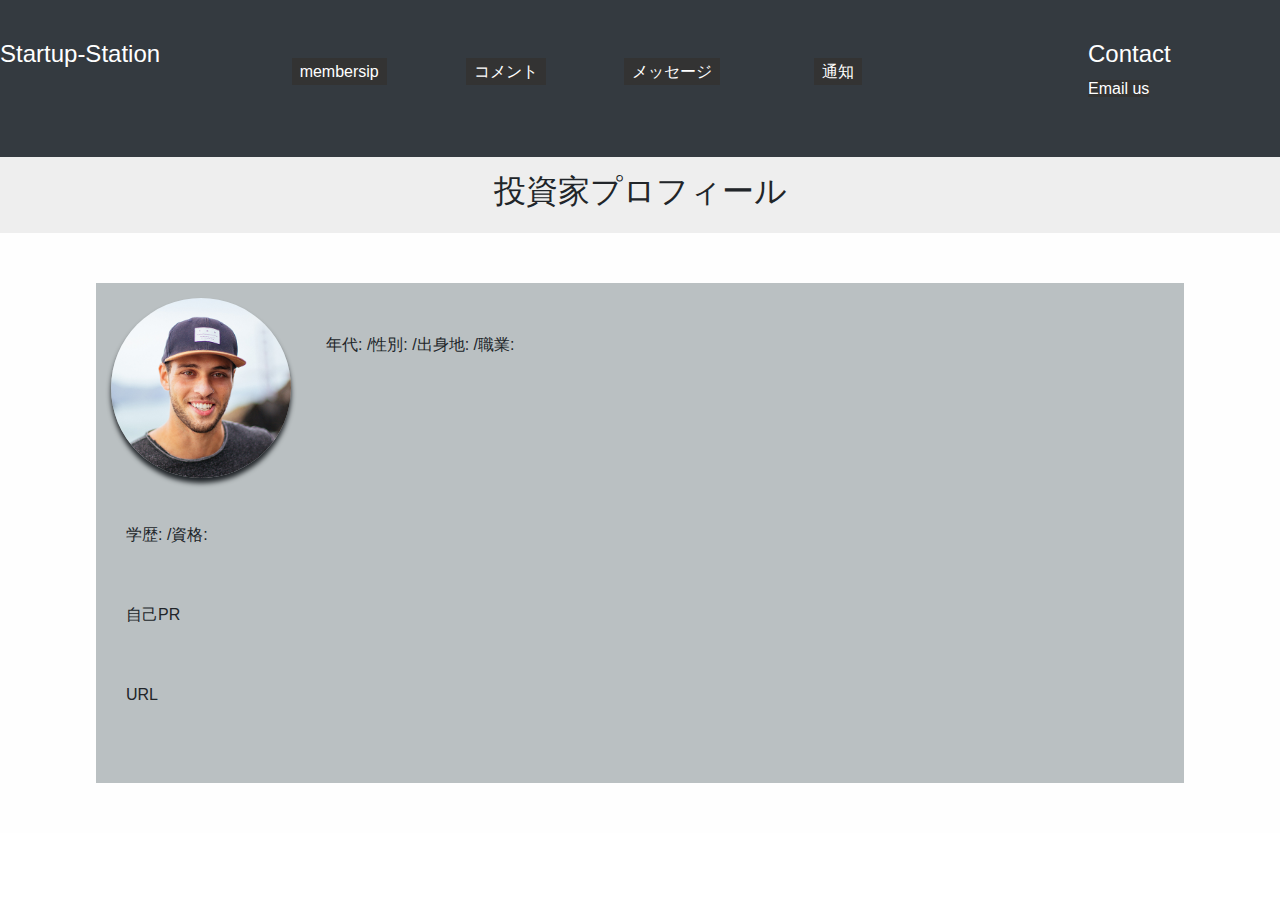
==== index _inv_pf.html @ 6a8c9886 "first commit" ====
<!DOCTYPE html>
<html lang="ja">

<head>
  <meta charset="utf-8">
  <meta http-equiv="X-UA-Compatible" content="IE=edge">
  <meta name="viewport" content="width=device-width, initial-scale=1">
  <title>Startup-station</title>
  <!-- BootstrapのCSS読み込み -->
  <link href="css/bootstrap.min.css" rel="stylesheet">
  <!-- jQuery読み込み -->
  <script src="https://ajax.googleapis.com/ajax/libs/jquery/1.11.3/jquery.min.js"></script>
  <!-- BootstrapのJS読み込み -->
  <script src="js/bootstrap.min.js"></script>
  <!-- stylesheet.cssの読み込み -->
  <link href="css/stylesheet.css" rel="stylesheet">
</head>
<!-- bootstrap sampleページ -->

<body>
  <header>
    <div class="bg-dark collapse show" id="navbarHeader">
      <!-- <div class="container"> -->
      <div class="row container2">
        <!-- col-sm-8 col-md-7 py-4 -->
        <div class=" logo-wid">
          <h4 class="text-white">Startup-Station</h4>
          <!-- <p class="text-muted">動画一覧</p> -->
        </div>
        <div class="div_ul">
          <ul class="ul_menu">
            <li class="li_menu">
              <!-- <p><a href=""><img class="img_width" src="img/01membersip_w.png" alt="membership"></a></p> -->
              <p><a class="img_width" href="">membersip</a></p>
            </li>
            <li class="li_menu">
              <!-- <p><a href=""><img class="img_width" src="img/02コメント_w.png" alt="comment"></a></p> -->
              <p><a class="img_width" href="">コメント</a></p>
            </li>
            <li class="li_menu">
              <!-- <p><a href=""><img class="img_width" src="img/03メッセージ_w.png" alt="message"></a></p> -->
              <p><a class="img_width" href="">メッセージ</a></p>
            </li>
            <li class="li_menu">
              <!-- <p><a href=""><img class="img_width" src="img/05通知リスト_w.png" alt="通知"></a></p> -->
              <p><a class="img_width" href="">通知</a></p>
            </li>
          </ul>
        </div>
        <!-- col-sm-4 offset-md-1 py-4 -->
        <div class="contact">
          <h4 class="text-white">Contact</h4>
          <ul class="list-unstyled">
            <li><a href="#" class="email_us">Email us</a></li>
          </ul>
        </div>
      </div>
    </div>
  </header>

  <div </div role="main">
    <section class="jumbo">
      <div class="container">
        <!-- my-lg-0 -->
        <h2 class="">投資家プロフィール</h2>
      </div>
    </section>
    <!-- <table>
      <tr>
        <th class="th2">投資家情報</th>
        <td class="th2">ミスゞ運送㈱</td>
      </tr>
      <tr>
        <th class="th1">経歴</th>
        <td class="th2">運送屋の愛娘。高校卒業後に運送業に就職し天命を尽くした</td>
      </tr>
      <tr>
        <th class="th1">サイトURL</th>
        <td class="th2"><a href="http://cras-c.com/#profile">Cras Consulting 株式会社</a></td>
      </tr>
    </table> -->

    <body>
      <div>
        <div class="main">
          <!-- absolute -->
          <div class="pf-box">
            <!-- relative -->
            <div class="pf-box-up">
              <div class="kao1">
                <!-- <p class="kao1_img"> -->
                <img class="kao1_img" src="img/16testimonials-2.jpg" alt="" width="180px" height="">
              </div>
              <div class="div-pf">
                <p>年代: /性別: /出身地: /職業: </p><br>
              </div>
            </div>
            <ul class="ul-pf">
              <li>
                <p>学歴: /資格: </p><br>
                <p></p>
              </li>
              <li>
                <p>自己PR</p><br>
                <p></p>
              </li>
              <p>URL</p>
              </li>
            </ul>
            <!-- <div class="div_menu_btn1">
              <a href="#" class="menu_btn1">変更する</a>
            </div> -->
          </div>
        </div>
      </div>
  </div>
</body>

<script>
  $(document).ready(function () {

    $('.first-button').on('click', function () {
      $('.animated-icon1').toggleClass('open');
    });
    $('.second-button').on('click', function () {
      $('.animated-icon2').toggleClass('open');
    });
    $('.third-button').on('click', function () {
      $('.animated-icon3').toggleClass('open');
    });
  });
</script>

</html>
---- css/stylesheet.css ----
form{
  display:block;
  width:70%;
  margin-right: auto;
  margin-left: auto;
}
/* -----------------ヘッダー -------------------------*/
.container{
  width:100%;
}

.container2{
  width:100%;
  margin:0 0 0 0 ;
  display:flex;
  justify-content: space-between;
  align-items: flex-start;
} 
.logo-wid{
  width:20%;
  margin:40px 0 0 0;
}

.div_ul{
width:65%; 
margin: 60px 0 0 0;
}
.ul_menu{
display: flex;
list-style: none;
width: 100%;
margin: 0 0 0 0;
padding: 0 0 0 0;
}

.li_menu{
  /* display: block; */
  width:20%;
  text-align: center;
}
.img_width{
  width:150px;
  text-align: center;
  padding: 0.3em 0.5em;
  /* margin: 0 0 1em; */
  background:#333 ;
  /* border: 0.1875em solid #fff; */
  color: #fff;
  cursor: pointer;
  transition: all 0.3s ease 0s;
    width:100%;
}
.img_width:hover{
  background: #fff;
  color: #333;
}

.contact{
  width:15%;
  margin-left: 70%;
  margin:40px 0 40px 0;
}
.email_us{
  width:120px;
text-align: center;
  /* padding: 0.6em 2em;
  margin: 0 0 1em; */
  background:#333 ;
  /* border: 0.1875em solid #fff; */
  color: #fff;
  cursor: pointer;
  transition: all 0.3s ease 0s;
}
.email_us:hover{
  background: #fff;
  color: #333;
}
/* ----------------ヘッダーここまで----------------- */
/* ----------------動画リスト---------------------- */
.video-list{
  display:block;
  display:flex;
  /* width:70%; */
  margin-right: auto;
  margin-left: auto;
}
/* ----------------動画リストここまで---------------------- */
/* ----------------ヘッダー下------------------------------ */

.jumbo{
  background-color: #eee;
  padding: 15px 32px;
  text-align: center;
}

/* ----------------ヘッダー下ここまで------------------------ */

/* ----------------プロフィール画像--------------------------- */

.main{
  background-color: #FEFEFE;
  height: 600px;
  width: 100%;
  display: flex;
  justify-content: center;
  position: absolute;
}
.pf-box{
  height: 500px;
  width: 85%;
  position: relative;
  top: 50px;
  background-color: #BAC0C2;
 /* box-shadow: 2px 2px 6px gray; */
   /* border-radius: 5%; */
}
.pf-box-up{
  display: flex;

}
.kao1{
  text-align:left;
  padding: 15px;
  left:50px;
  width:180;
  height:180;
}

.kao1_img{
  box-shadow:0 5px 5px 0;
  border-radius: 50%;
}
/* ----------------プロフィール画像ここまで--------------------------- */
/* ----------------プロフィール説明文--------------------------- */
.div-pf{
    padding: 50px 0 0 20px;
}

.ul-pf{
  width: 90%;
  list-style: none;
  padding: 15px;
  margin: 15px ;
 /* text-align: center; */

}

.img-size{
   width:50%;
   height:50%;
}
.mem-ship{
    /* position: absolute; */
    right: 0;
    bottom: 0;
}

.samune{
  width:100%;
}
/* menu-ber */














/* ----------------サンプルサイトから------------------------- */
body {
  background: url("http://shurl.esy.es/y") no-repeat fixed center;
  background-size: cover;
}

.fa-2x {
  font-size: 1.5em;
}

.app {
  position: relative;
  overflow: hidden;
  top: 19px;
  height: calc(100% - 38px);
  margin: auto;
  padding: 0;
  box-shadow: 0 1px 1px 0 rgba(0, 0, 0, .06), 0 2px 5px 0 rgba(0, 0, 0, .2);
}

.app-one {
  background-color: #f7f7f7;
  height: 100%;
  overflow: hidden;
  margin: 0;
  padding: 0;
  box-shadow: 0 1px 1px 0 rgba(0, 0, 0, .06), 0 2px 5px 0 rgba(0, 0, 0, .2);
}

.side {
  padding: 0;
  margin: 0;
  height: 100%;
}
.side-one {
  padding: 0;
  margin: 0;
  height: 100%;
  width: 100%;
  z-index: 1;
  position: relative;
  display: block;
  top: 0;
}

.side-two {
  padding: 0;
  margin: 0;
  height: 100%;
  width: 100%;
  z-index: 2;
  position: relative;
  top: -100%;
  left: -100%;
  -webkit-transition: left 0.3s ease;
  transition: left 0.3s ease;

}


.heading {
  padding: 10px 16px 10px 15px;
  margin: 0;
  height: 60px;
  width: 100%;
  background-color: #eee;
  z-index: 1000;
}

.heading-avatar {
  padding: 0;
  cursor: pointer;

}

.heading-avatar-icon img {
  border-radius: 50%;
  height: 40px;
  width: 40px;
}

.heading-name {
  padding: 0 !important;
  cursor: pointer;
}

.heading-name-meta {
  font-weight: 700;
  font-size: 100%;
  padding: 5px;
  padding-bottom: 0;
  text-align: left;
  text-overflow: ellipsis;
  white-space: nowrap;
  color: #000;
  display: block;
}
.heading-online {
  display: none;
  padding: 0 5px;
  font-size: 12px;
  color: #93918f;
}
.heading-compose {
  padding: 0;
}

.heading-compose i {
  text-align: center;
  padding: 5px;
  color: #93918f;
  cursor: pointer;
}

.heading-dot {
  padding: 0;
  margin-left: 10px;
}

.heading-dot i {
  text-align: right;
  padding: 5px;
  color: #93918f;
  cursor: pointer;
}

.searchBox {
  padding: 0 !important;
  margin: 0 !important;
  height: 60px;
  width: 100%;
}

.searchBox-inner {
  height: 100%;
  width: 100%;
  padding: 10px !important;
  background-color: #fbfbfb;
}


/*#searchBox-inner input {
  box-shadow: none;
}*/

.searchBox-inner input:focus {
  outline: none;
  border: none;
  box-shadow: none;
}

.sideBar {
  padding: 0 !important;
  margin: 0 !important;
  background-color: #fff;
  overflow-y: auto;
  border: 1px solid #f7f7f7;
  height: calc(100% - 120px);
}

.sideBar-body {
  position: relative;
  padding: 10px !important;
  border-bottom: 1px solid #f7f7f7;
  height: 72px;
  margin: 0 !important;
  cursor: pointer;
}

.sideBar-body:hover {
  background-color: #f2f2f2;
}

.sideBar-avatar {
  text-align: center;
  padding: 0 !important;
}

.avatar-icon img {
  border-radius: 50%;
  height: 49px;
  width: 49px;
}

.sideBar-main {
  padding: 0 !important;
}

.sideBar-main .row {
  padding: 0 !important;
  margin: 0 !important;
}

.sideBar-name {
  padding: 10px !important;
}

.name-meta {
  font-size: 100%;
  padding: 1% !important;
  text-align: left;
  text-overflow: ellipsis;
  white-space: nowrap;
  color: #000;
}

.sideBar-time {
  padding: 10px !important;
}

.time-meta {
  text-align: right;
  font-size: 12px;
  padding: 1% !important;
  color: rgba(0, 0, 0, .4);
  vertical-align: baseline;
}

/*New Message*/

.newMessage {
  padding: 0 !important;
  margin: 0 !important;
  height: 100%;
  position: relative;
  left: -100%;
}
.newMessage-heading {
  padding: 10px 16px 10px 15px !important;
  margin: 0 !important;
  height: 100px;
  width: 100%;
  background-color: #00bfa5;
  z-index: 1001;
}

.newMessage-main {
  padding: 10px 16px 0 15px !important;
  margin: 0 !important;
  height: 60px;
  margin-top: 30px !important;
  width: 100%;
  z-index: 1001;
  color: #fff;
}

.newMessage-title {
  font-size: 18px;
  font-weight: 700;
  padding: 10px 5px !important;
}
.newMessage-back {
  text-align: center;
  vertical-align: baseline;
  padding: 12px 5px !important;
  display: block;
  cursor: pointer;
}
.newMessage-back i {
  margin: auto !important;
}

.composeBox {
  padding: 0 !important;
  margin: 0 !important;
  height: 60px;
  width: 100%;
}

.composeBox-inner {
  height: 100%;
  width: 100%;
  padding: 10px !important;
  background-color: #fbfbfb;
}

.composeBox-inner input:focus {
  outline: none;
  border: none;
  box-shadow: none;
}

.compose-sideBar {
  padding: 0 !important;
  margin: 0 !important;
  background-color: #fff;
  overflow-y: auto;
  border: 1px solid #f7f7f7;
  height: calc(100% - 160px);
}

/*Conversation*/

.conversation {
  padding: 0 !important;
  margin: 0 !important;
  height: 100%;
  /*width: 100%;*/
  border-left: 1px solid rgba(0, 0, 0, .08);
  /*overflow-y: auto;*/
}

.message {
  padding: 0 !important;
  margin: 0 !important;
  background: url("w.jpg") no-repeat fixed center;
  background-size: cover;
  overflow-y: auto;
  border: 1px solid #f7f7f7;
  height: calc(100% - 120px);
}
.message-previous {
  margin : 0 !important;
  padding: 0 !important;
  height: auto;
  width: 100%;
}
.previous {
  font-size: 15px;
  text-align: center;
  padding: 10px !important;
  cursor: pointer;
}

.previous a {
  text-decoration: none;
  font-weight: 700;
}

.message-body {
  margin: 0 !important;
  padding: 0 !important;
  width: auto;
  height: auto;
}

.message-main-receiver {
  /*padding: 10px 20px;*/
  max-width: 60%;
}

.message-main-sender {
  padding: 3px 20px !important;
  margin-left: 40% !important;
  max-width: 60%;
}

.message-text {
  margin: 0 !important;
  padding: 5px !important;
  word-wrap:break-word;
  font-weight: 200;
  font-size: 14px;
  padding-bottom: 0 !important;
}

.message-time {
  margin: 0 !important;
  margin-left: 50px !important;
  font-size: 12px;
  text-align: right;
  color: #9a9a9a;

}

.receiver {
  width: auto !important;
  padding: 4px 10px 7px !important;
  border-radius: 10px 10px 10px 0;
  background: #ffffff;
  font-size: 12px;
  text-shadow: 0 1px 1px rgba(0, 0, 0, .2);
  word-wrap: break-word;
  display: inline-block;
}

.sender {
  float: right;
  width: auto !important;
  background: #dcf8c6;
  border-radius: 10px 10px 0 10px;
  padding: 4px 10px 7px !important;
  font-size: 12px;
  text-shadow: 0 1px 1px rgba(0, 0, 0, .2);
  display: inline-block;
  word-wrap: break-word;
}


/*Reply*/

.reply {
  height: 60px;
  width: 100%;
  background-color: #f5f1ee;
  padding: 10px 5px 10px 5px !important;
  margin: 0 !important;
  z-index: 1000;
}

.reply-emojis {
  padding: 5px !important;
}

.reply-emojis i {
  text-align: center;
  padding: 5px 5px 5px 5px !important;
  color: #93918f;
  cursor: pointer;
}

.reply-recording {
  padding: 5px !important;
}

.reply-recording i {
  text-align: center;
  padding: 5px !important;
  color: #93918f;
  cursor: pointer;
}

.reply-send {
  padding: 5px !important;
}

.reply-send i {
  text-align: center;
  padding: 5px !important;
  color: #93918f;
  cursor: pointer;
}

.reply-main {
  padding: 2px 5px !important;
}

.reply-main textarea {
  width: 100%;
  resize: none;
  overflow: hidden;
  padding: 5px !important;
  outline: none;
  border: none;
  text-indent: 5px;
  box-shadow: none;
  height: 100%;
  font-size: 16px;
}

.reply-main textarea:focus {
  outline: none;
  border: none;
  text-indent: 5px;
  box-shadow: none;
}

@media screen and (max-width: 700px) {
  .app {
    top: 0;
    height: 100%;
  }
  .heading {
    height: 70px;
    background-color: #009688;
  }
  .fa-2x {
    font-size: 2.3em !important;
  }
  .heading-avatar {
    padding: 0 !important;
  }
  .heading-avatar-icon img {
    height: 50px;
    width: 50px;
  }
  .heading-compose {
    padding: 5px !important;
  }
  .heading-compose i {
    color: #fff;
    cursor: pointer;
  }
  .heading-dot {
    padding: 5px !important;
    margin-left: 10px !important;
  }
  .heading-dot i {
    color: #fff;
    cursor: pointer;
  }
  .sideBar {
    height: calc(100% - 130px);
  }
  .sideBar-body {
    height: 80px;
  }
  .sideBar-avatar {
    text-align: left;
    padding: 0 8px !important;
  }
  .avatar-icon img {
    height: 55px;
    width: 55px;
  }
  .sideBar-main {
    padding: 0 !important;
  }
  .sideBar-main .row {
    padding: 0 !important;
    margin: 0 !important;
  }
  .sideBar-name {
    padding: 10px 5px !important;
  }
  .name-meta {
    font-size: 16px;
    padding: 5% !important;
  }
  .sideBar-time {
    padding: 10px !important;
  }
  .time-meta {
    text-align: right;
    font-size: 14px;
    padding: 4% !important;
    color: rgba(0, 0, 0, .4);
    vertical-align: baseline;
  }
  /*Conversation*/
  .conversation {
    padding: 0 !important;
    margin: 0 !important;
    height: 100%;
    /*width: 100%;*/
    border-left: 1px solid rgba(0, 0, 0, .08);
    /*overflow-y: auto;*/
  }
  .message {
    height: calc(100% - 140px);
  }
  .reply {
    height: 70px;
  }
  .reply-emojis {
    padding: 5px 0 !important;
  }
  .reply-emojis i {
    padding: 5px 2px !important;
    font-size: 1.8em !important;
  }
  .reply-main {
    padding: 2px 8px !important;
  }
  .reply-main textarea {
    padding: 8px !important;
    font-size: 18px;
  }
  .reply-recording {
    padding: 5px 0 !important;
  }
  .reply-recording i {
    padding: 5px 0 !important;
    font-size: 1.8em !important;
  }
  .reply-send {
    padding: 5px 0 !important;
  }
  .reply-send i {
    padding: 5px 2px 5px 0 !important;
    font-size: 1.8em !important;
  }
}
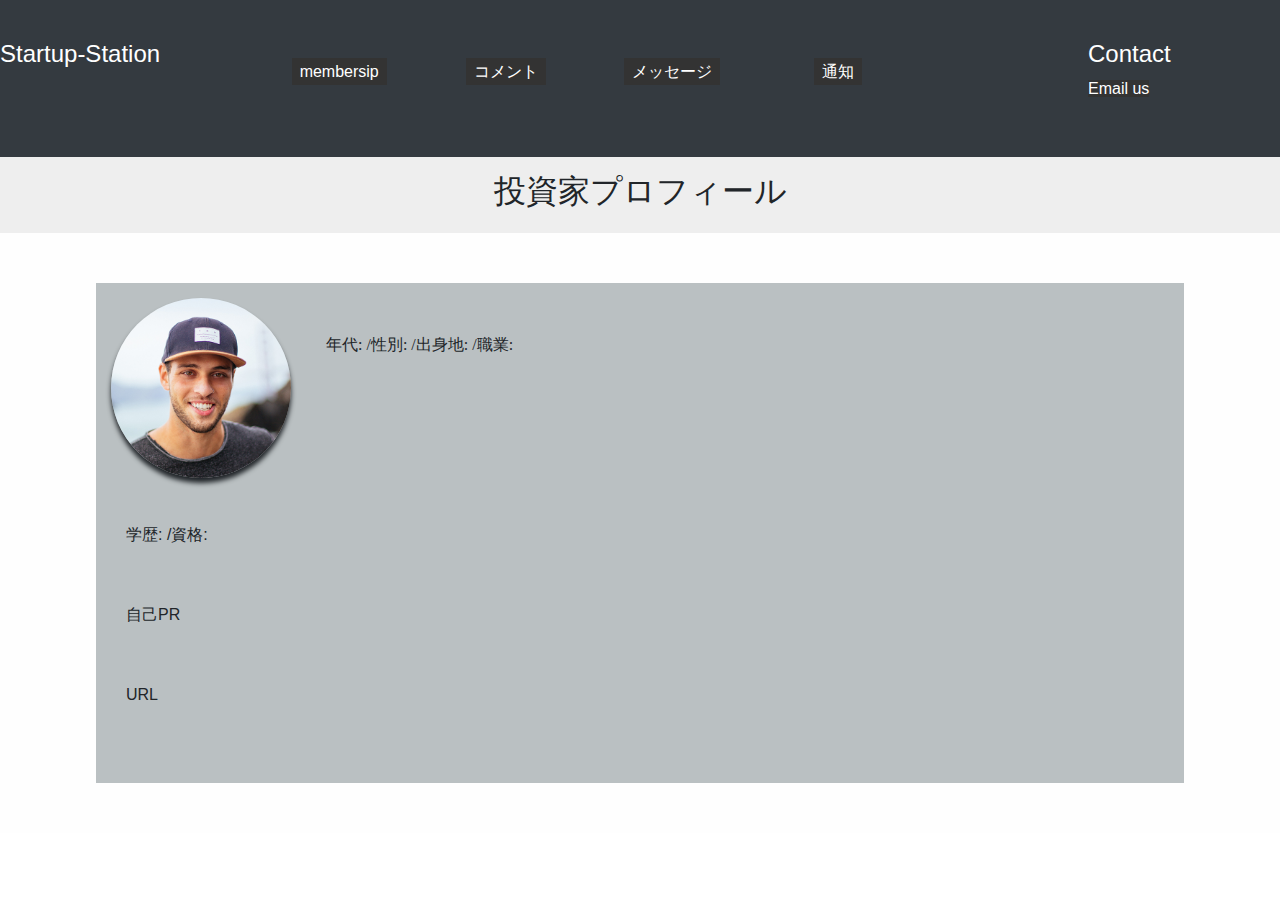
==== commit 3ab151b5: "first" ====
--- a/index _inv_pf.html
+++ b/index _inv_pf.html
@@ -58,7 +58,7 @@
     </div>
   </header>
 
-  <div </div role="main">
+  <div role="main">
     <section class="jumbo">
       <div class="container">
         <!-- my-lg-0 -->
--- a/css/stylesheet.css
+++ b/css/stylesheet.css
@@ -39,6 +39,7 @@
   text-align: center;
 }
 .img_width{
+  /* display: block; */
   width:150px;
   text-align: center;
   padding: 0.3em 0.5em;
@@ -116,6 +117,8 @@
 }
 .pf-box-up{
   display: flex;
+   font-family: 'YuGothic';
+
 
 }
 .kao1{
@@ -131,7 +134,7 @@
   border-radius: 50%;
 }
 /* ----------------プロフィール画像ここまで--------------------------- */
-/* ----------------プロフィール説明文--------------------------- */
+/* -------------- --プロフィール説明文--     ------------------------- */
 .div-pf{
     padding: 50px 0 0 20px;
 }
@@ -140,10 +143,22 @@
   width: 90%;
   list-style: none;
   padding: 15px;
+
   margin: 15px ;
  /* text-align: center; */
-
-}
+}
+/* ----------------プロフィール説明文ここまで--------------------------- */
+/* --------------------起業家登録情報入力--------------------------- */
+.pf-box-kigyo{
+  height: 500px;
+  width: 85%;
+  position: relative;
+  top: 50px;
+  background-color: #BAC0C2;
+ /* box-shadow: 2px 2px 6px gray; */
+   /* border-radius: 5%; */
+}
+
 
 .img-size{
    width:50%;
@@ -745,4 +760,145 @@
     padding: 5px 2px 5px 0 !important;
     font-size: 1.8em !important;
   }
-}+}
+
+/*--------------- チャットページここから ------------------------*/
+
+.container{max-width:1170px; margin:auto;}
+img{ max-width:100%;}
+.inbox_people {
+  background: #f8f8f8 none repeat scroll 0 0;
+  float: left;
+  overflow: hidden;
+  width: 40%; border-right:1px solid #c4c4c4;
+}
+.inbox_msg {
+  border: 1px solid #c4c4c4;
+  clear: both;
+  overflow: hidden;
+}
+.top_spac{ margin: 20px 0 0;}
+
+
+.recent_heading {float: left; width:40%;}
+.srch_bar {
+  display: inline-block;
+  text-align: right;
+  width: 60%; 
+  padding:20px 0 0 0 ;
+}
+.headind_srch{ padding:10px 29px 10px 20px; overflow:hidden; border-bottom:1px solid #c4c4c4;
+}
+
+.recent_heading h4 {
+  color: #05728f;
+  font-size: 21px;
+  margin: auto;
+}
+.srch_bar input{ border:1px solid #cdcdcd; border-width:0 0 1px 0; width:80%; padding:2px 0 4px 6px; background:none;}
+.srch_bar .input-group-addon button {
+  background: rgba(0, 0, 0, 0) none repeat scroll 0 0;
+  border: medium none;
+  padding: 0;
+  color: #707070;
+  font-size: 18px;
+}
+.srch_bar .input-group-addon { margin: 0 0 0 -27px;}
+
+.chat_ib h5{ font-size:15px; color:#464646; margin:0 0 8px 0;}
+.chat_ib h5 span{ font-size:13px; float:right;}
+.chat_ib p{ font-size:14px; color:#989898; margin:auto}
+.chat_img {
+  float: left;
+  width: 11%;
+}
+.chat_ib {
+  float: left;
+  padding: 0 0 0 15px;
+  width: 88%;
+}
+
+.chat_people{ overflow:hidden; clear:both;}
+.chat_list {
+  border-bottom: 1px solid #c4c4c4;
+  margin: 0;
+  padding: 18px 16px 10px;
+}
+.inbox_chat { height: 550px; overflow-y: scroll;}
+
+.active_chat{ background:#ebebeb;}
+
+.incoming_msg_img {
+  display: inline-block;
+  width: 6%;
+}
+.received_msg {
+  display: inline-block;
+  padding: 0 0 0 10px;
+  vertical-align: top;
+  width: 92%;
+ }
+ .received_withd_msg p {
+  background: #ebebeb none repeat scroll 0 0;
+  border-radius: 3px;
+  color: #646464;
+  font-size: 14px;
+  margin: 0;
+  padding: 5px 10px 5px 12px;
+  width: 100%;
+}
+.time_date {
+  color: #747474;
+  display: block;
+  font-size: 12px;
+  margin: 8px 0 0;
+}
+.received_withd_msg { width: 57%;}
+.mesgs {
+  float: left;
+  padding: 30px 15px 0 25px;
+  width: 60%;
+}
+
+ .sent_msg p {
+  background: #05728f none repeat scroll 0 0;
+  border-radius: 3px;
+  font-size: 14px;
+  margin: 0; color:#fff;
+  padding: 5px 10px 5px 12px;
+  width:100%;
+}
+.outgoing_msg{ overflow:hidden; margin:26px 0 26px;}
+.sent_msg {
+  float: right;
+  width: 46%;
+}
+.input_msg_write input {
+  background: rgba(0, 0, 0, 0) none repeat scroll 0 0;
+  border: medium none;
+  color: #4c4c4c;
+  font-size: 15px;
+  min-height: 48px;
+  width: 100%;
+}
+
+.type_msg {border-top: 1px solid #c4c4c4;position: relative;}
+.msg_send_btn {
+  background: #05728f none repeat scroll 0 0;
+  border: medium none;
+  border-radius: 50%;
+  color: #fff;
+  cursor: pointer;
+  font-size: 17px;
+  height: 33px;
+  position: absolute;
+  right: 0;
+  top: 11px;
+  width: 33px;
+}
+.messaging { padding: 0 0 50px 0;}
+.msg_history {
+  height: 516px;
+  overflow-y: auto;
+}
+/* ------------チャットCSSここまで----------------- */